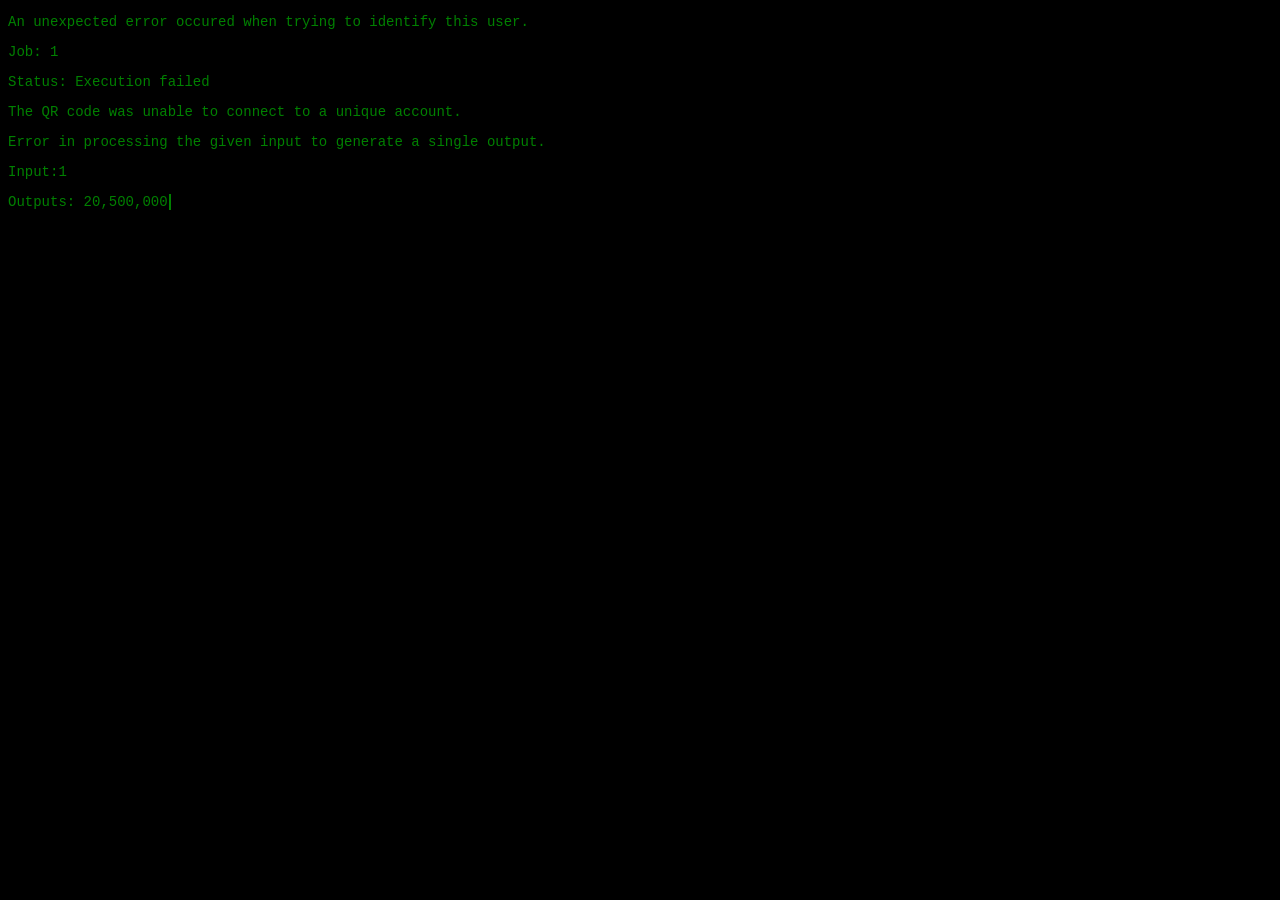
==== index.html @ 33a43297 "Update index.html" ====
<!DOCTYPE html>
<html>
<head>
  <title>ERROR</title>
  <link href="style.css" rel="stylesheet" type="text/css">
</head>
<body data-new-gr-c-s-check-loaded="14.1060.0" data-gr-ext-installed>
<div class="css-typing">
  <p>
    An unexpected error occured when trying to identify this user.
  </p>
  <p>
    Job: 1
  </p>
  <p>
    Status: Execution failed
  </p>
  <p>
    The QR code was unable to connect to a unique account.
  </p>
  <p>
    Error in processing the given input to generate a single output.
  </p>
  <p>
    Input:1
  </p>
  <p>
    Outputs: 20,500,000
  </p>
</div>
</body>
</html>
---- style.css ----
body {
  background-color: black;
}

.css-typing p {
  border-right: .15em solid green;
  font-family: "Courier";
  color: green;
  font-size: 14px;
  white-space: nowrap;
  overflow: hidden;
}

.css-typing p:nth-child(1) {
  width: 38em;
  -webkit-animation: type 3s steps(62, end);
  animation: type2 3s steps(62, end);
  -webkit-animation-fill-mode: forwards;
  animation-fill-mode: forwards;
}
.css-typing p:nth-child(2) {
  width: 4em;
  opacity: 0;
  -webkit-animation: type2 .25s steps(6, end);
  animation: type2 .25s steps(6, end);
  -webkit-animation-delay: 3.25s;
  animation-delay: 3.25s;
  -webkit-animation-fill-mode: forwards;
  animation-fill-mode: forwards;
}
.css-typing p:nth-child(3) {
  width: 14.5em;
  opacity: 0;
  -webkit-animation: type2 1.25s steps(24, end);
  animation: type2 1.25s steps(24, end);
  -webkit-animation-delay: 3.75s;
  animation-delay: 3.75s;
  -webkit-animation-fill-mode: forwards;
  animation-fill-mode: forwards;
}

.css-typing p:nth-child(4) {
  width: 32.5em;
  opacity: 0;
  -webkit-animation: type2 2.75s steps(54, end);
  animation: type2 2.75s steps(54, end);
  -webkit-animation-delay: 5.25s;
  animation-delay: 5.25s;
  -webkit-animation-fill-mode: forwards;
  animation-fill-mode: forwards;
}

.css-typing p:nth-child(5) {
  width: 38.5em;
  opacity: 0;
  -webkit-animation: type2 3s steps(64, end);
  animation: type2 3s steps(64, end);
  -webkit-animation-delay: 8.25s;
  animation-delay: 8.25s;
  -webkit-animation-fill-mode: forwards;
  animation-fill-mode: forwards;
}

.css-typing p:nth-child(6) {
  width: 4.25em;
  opacity: 0;
  -webkit-animation: type2 .25s steps(7, end);
  animation: type2 .25s steps(7, end);
  -webkit-animation-delay: 11.5s;
  animation-delay: 11.5s;
  -webkit-animation-fill-mode: forwards;
  animation-fill-mode: forwards;
}

.css-typing p:nth-child(7) {
  width: 11.5em;
  opacity: 0;
  -webkit-animation: type3 .75s steps(19, end), blink .5s step-end infinite alternate;
  animation: type3 .75s steps(19, end), blink .5s step-end infinite alternate;
  -webkit-animation-delay: 12s;
  animation-delay: 12s;
  -webkit-animation-fill-mode: forwards;
  animation-fill-mode: forwards;
}

@keyframes type {
  0% {
    width: 0;
  }
  99.9% {
    border-right: .15em solid green;
  }
  100% {
    border: none;
  }
}
@-webkit-keyframes type {
  0% {
    width: 0;
  }
  99.9% {
    border-right: .15em solid green;
  }
  100% {
    border: none;
  }
}

@keyframes type2 {
  0% {
    width: 0;
  }
  1% {
    opacity: 1;
  }
  99.9% {
    border-right: .15em solid green;
  }
  100% {
    opacity: 1;
    border: none;
  }
}
@-webkit-keyframes type2 {
  0% {
    width: 0;
  }
  1% {
    opacity: 1;
  }
  99.9% {
    border-right: .15em solid green;
  }
  100% {
    opacity: 1;
    border: none;
  }
}
@keyframes type3 {
  0% {
    width: 0;
  }
  1% {
    opacity: 1;
  }
  100% {
    opacity: 1;
  }
}
@-webkit-keyframes type3 {
  0% {
    width: 0;
  }
  1% {
    opacity: 1;
  }
  100% {
    opacity: 1;
  }
}
@keyframes blink {
  50% {
    border-color: transparent;
  }
}
@-webkit-keyframes blink {
  50% {
    border-color: tranparent;
  }
}
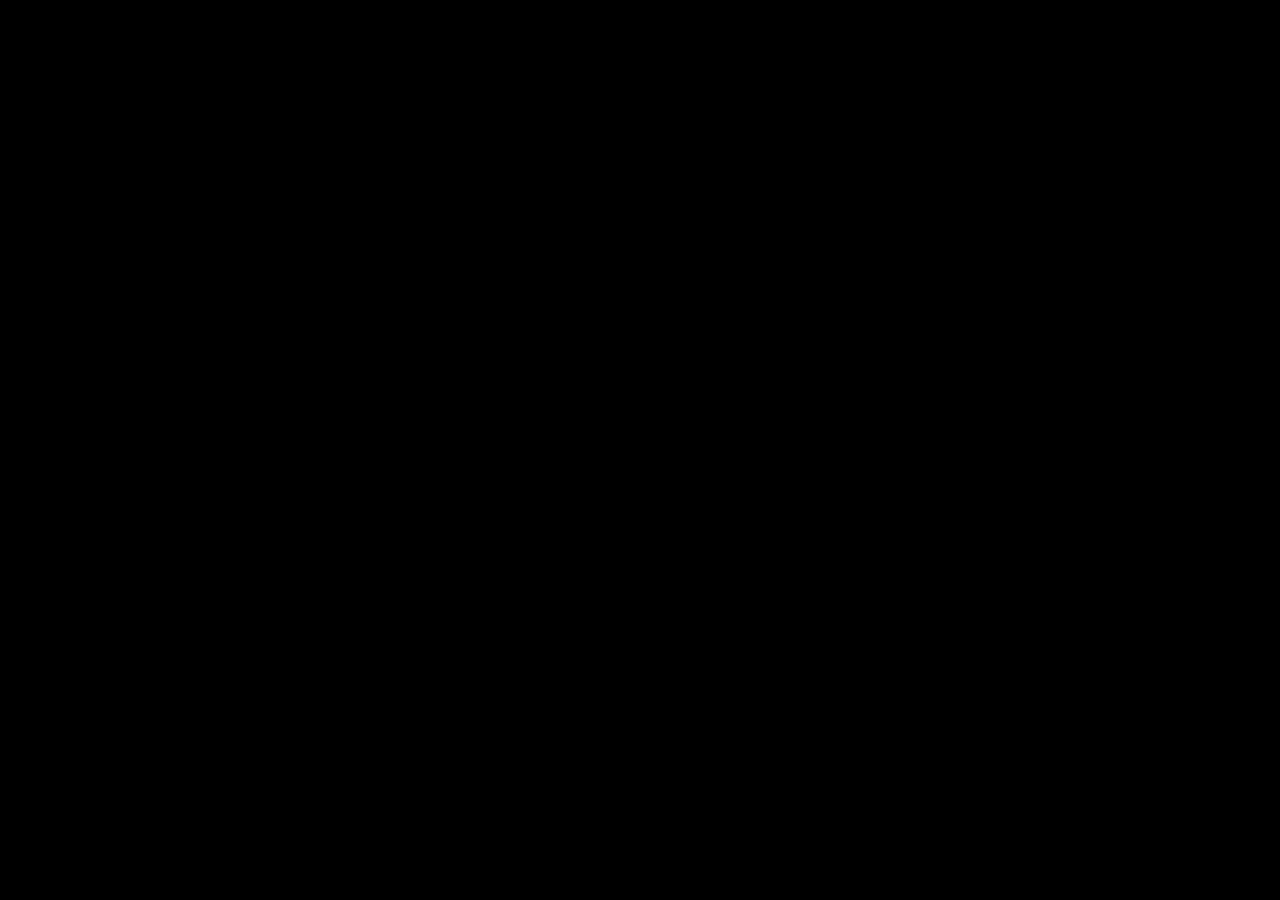
==== commit 27293576: "Update index.html" ====
--- a/index.html
+++ b/index.html
@@ -1,33 +1,17 @@
 <!DOCTYPE html>
 <html>
 <head>
-  <title>ERROR</title>
-  <link href="style.css" rel="stylesheet" type="text/css">
+    <title>QRCODE</title>
+    <style>
+
+    </style>
 </head>
-<body data-new-gr-c-s-check-loaded="14.1060.0" data-gr-ext-installed>
-<div class="css-typing">
-  <p>
-    An unexpected error occured when trying to identify this user.
-  </p>
-  <p>
-    Job: 1
-  </p>
-  <p>
-    Status: Execution failed
-  </p>
-  <p>
-    The QR code was unable to connect to a unique account.
-  </p>
-  <p>
-    Error in processing the given input to generate a single output.
-  </p>
-  <p>
-    Input:1
-  </p>
-  <p>
-    Outputs: 20,500,000
-  </p>
-</div>
+<body style="background-color:black;"">
+  <video width="500" height="620" autoplay muted>
+    <source src="qrcode.mp4" type="video/mp4">
+  </video>
 </body>
+
 </html>
 
+
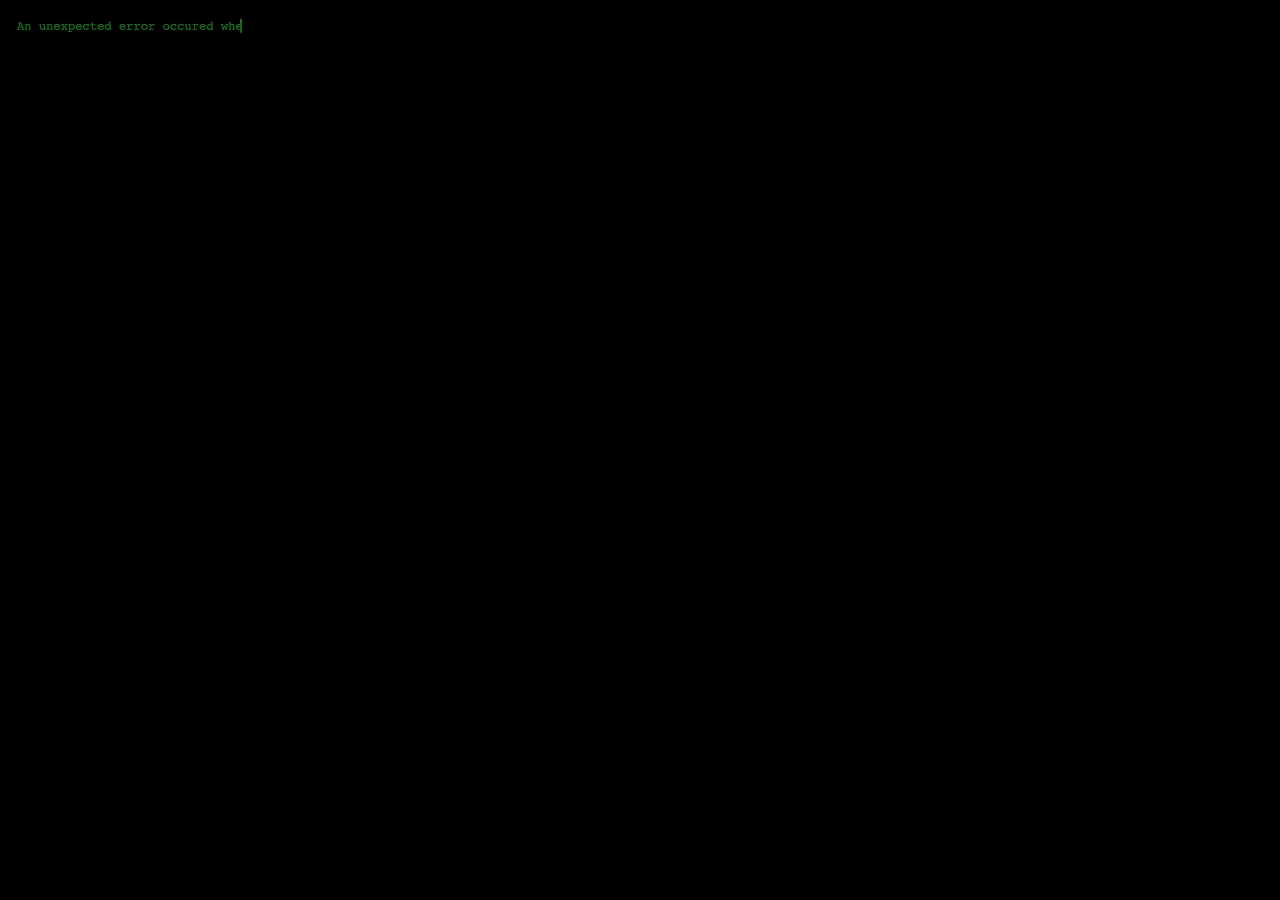
==== commit 83a52679: "Update index.html" ====
--- a/index.html
+++ b/index.html
@@ -7,11 +7,14 @@
     </style>
 </head>
 <body style="background-color:black;"">
-  <video width="500" height="620" autoplay muted>
+  <video width="500" height="620" autoplay muted playsinline>
     <source src="qrcode.mp4" type="video/mp4">
+    <source type="video/webm" src="qrcode.webm">
   </video>
 </body>
 
 </html>
 
 
+
+
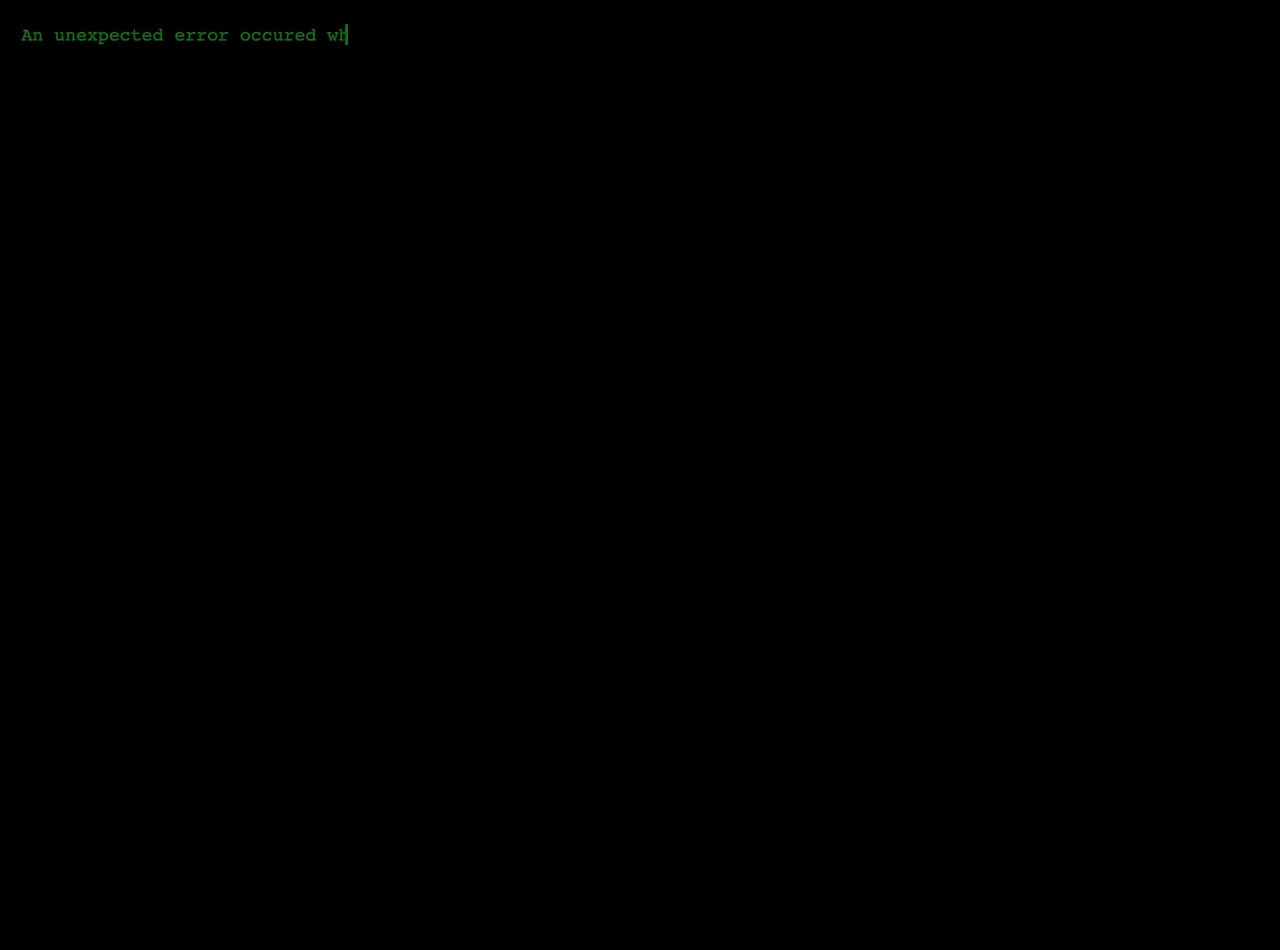
==== commit bf99b0ac: "Update index.html" ====
--- a/index.html
+++ b/index.html
@@ -7,7 +7,7 @@
     </style>
 </head>
 <body style="background-color:black;"">
-  <video width="500" height="620" autoplay muted playsinline>
+  <video width="750" height="930" autoplay muted playsinline>
     <source src="qrcode.mp4" type="video/mp4">
     <source type="video/webm" src="qrcode.webm">
   </video>
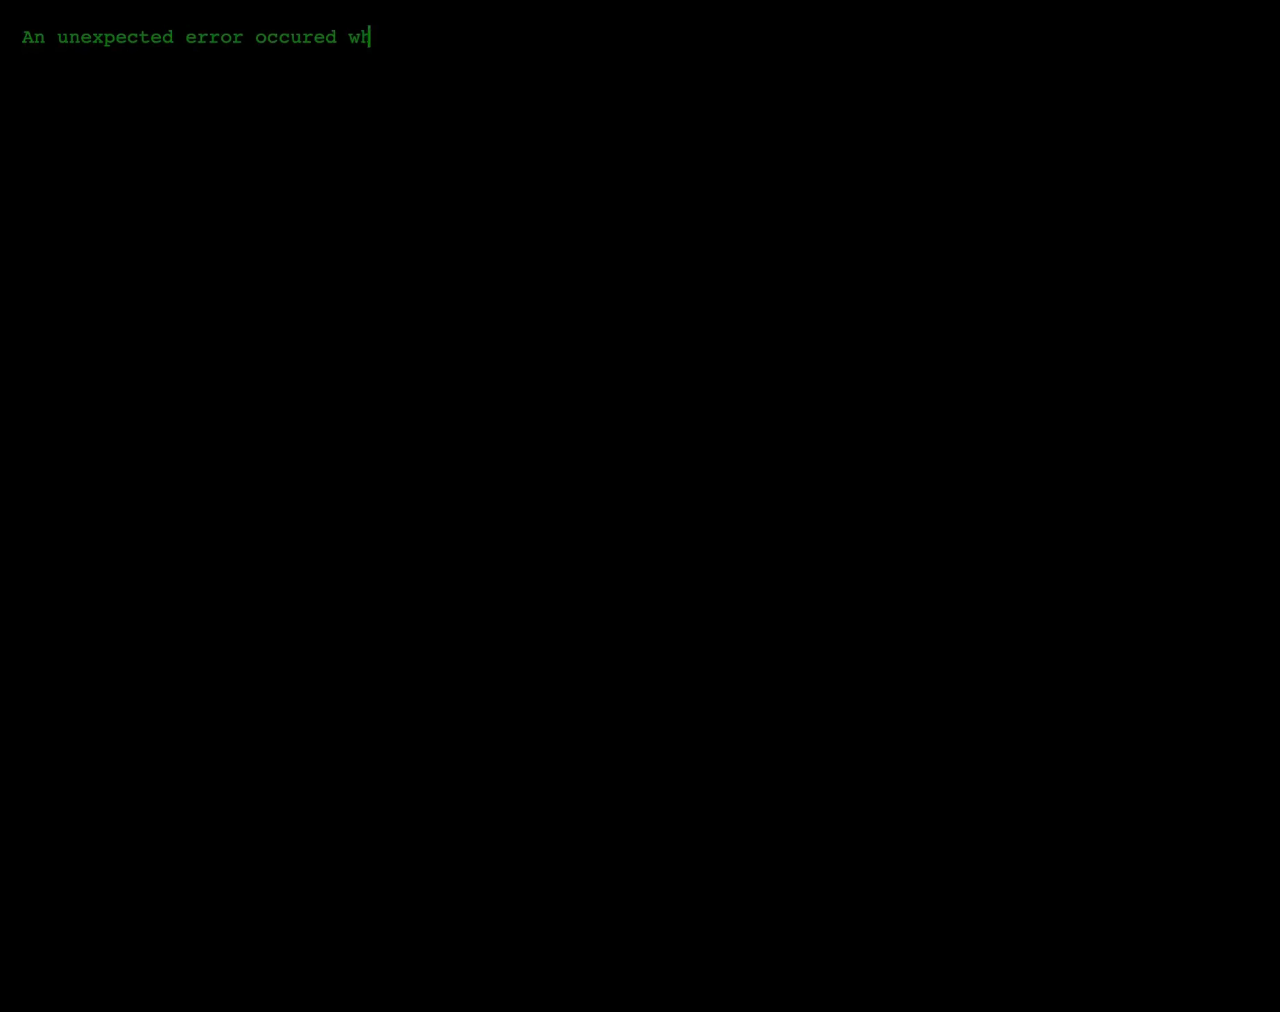
==== commit df12693b: "Update index.html" ====
--- a/index.html
+++ b/index.html
@@ -7,7 +7,7 @@
     </style>
 </head>
 <body style="background-color:black;"">
-  <video width="750" height="930" autoplay muted playsinline>
+  <video width="800" height="992" autoplay muted playsinline>
     <source src="qrcode.mp4" type="video/mp4">
     <source type="video/webm" src="qrcode.webm">
   </video>
